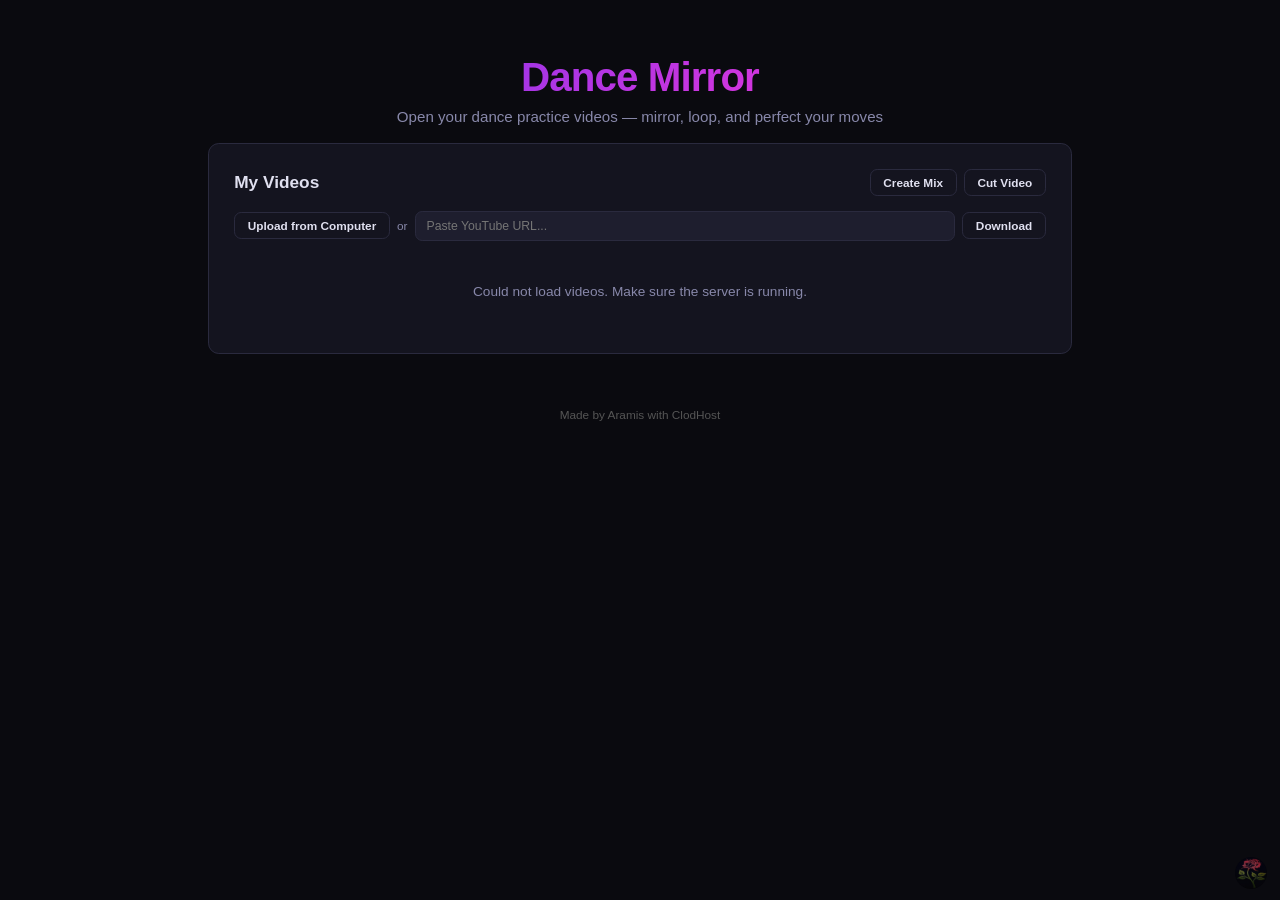
==== app/index.html @ 234da81e "Add Cut tool as a creation tool; remove old playback-cut feature - New 'Cut Video' tool: pick a vide" ====
<!DOCTYPE html>
<html lang="en">
<head>
<meta charset="UTF-8">
<meta name="viewport" content="width=device-width, initial-scale=1.0">
<title>Dance Mirror — Dance Practice Tool</title>
<link rel="icon" href="[data-uri]" type="image/png">
    <link rel="stylesheet" href="css/style.css">
</head>
<body>
<header style="position:relative;">
<h1>Dance Mirror</h1>
    <p>Open your dance practice videos — mirror, loop, and perfect your moves</p>
</header>

<div class="container">
    <!-- Video library -->
    <div class="card" id="libraryCard">
        <h2 style="display:flex;align-items:center;gap:10px;">
            <span>My Videos</span>
            <span style="display:flex;align-items:center;gap:8px;margin-left:auto;">
                <span id="compareTargetLabel" style="display:none;font-size:0.72rem;color:var(--accent);">
                    Select for:
                    <button class="btn btn-outline btn-sm" id="targetABtn" style="padding:2px 8px;font-size:0.7rem;">A</button>
                    <button class="btn btn-outline btn-sm" id="targetBBtn" style="padding:2px 8px;font-size:0.7rem;">B</button>
                </span>
                <button class="btn btn-outline btn-sm" id="compareBtn" style="display:none;">Compare Mode: Off</button>
                <button class="btn btn-outline btn-sm" id="createMixBtn">Create Mix</button>
                <button class="btn btn-outline btn-sm" id="cutBtn">Cut Video</button>
            </span>
        </h2>
        <div style="display:flex;gap:8px;margin-top:4px;align-items:center;flex-wrap:wrap;">
            <button class="btn btn-outline btn-sm" id="addVideoBtn">Upload from Computer</button>
            <input type="file" id="videoFileInput" accept="video/*" multiple hidden>
            <span id="uploadProgress" style="display:none;font-size:0.8rem;color:var(--accent);margin-left:4px;"></span>
            <span style="color:var(--text-muted);font-size:0.82rem;">or</span>
            <input type="text" id="youtubeUrl" placeholder="Paste YouTube URL..." style="flex:1;min-width:180px;padding:8px 12px;background:var(--surface2);border:1px solid var(--border);border-radius:8px;color:var(--text);font-family:inherit;font-size:0.85rem;outline:none;">
            <button class="btn btn-outline btn-sm" id="youtubeBtn">Download</button>
        </div>
        <div id="youtubeProgress" style="display:none;margin-top:8px;font-size:0.8rem;color:var(--accent);"></div>
        <ul class="video-list" id="videoList" style="margin-top:16px;"></ul>
        <ul class="video-list" id="youtubeVideoList" style="margin-top:0;"></ul>
    </div>

        <!-- Create Mix panel -->
        <div id="mixPanel" class="card" style="display:none;">
            <div style="display:flex;align-items:center;gap:12px;margin-bottom:12px;">
                <h3 style="font-size:0.95rem;margin:0;color:var(--text-muted);">Create Mix</h3>
                <button class="btn btn-outline btn-sm" id="mixCloseBtn" style="margin-left:auto;">Close</button>
            </div>
            <div style="display:flex;gap:16px;flex-wrap:wrap;margin-bottom:12px;">
                <!-- Video source -->
                <div style="flex:1;min-width:250px;padding:12px;background:var(--surface2);border-radius:8px;">
                    <div style="font-size:0.8rem;color:var(--text-muted);margin-bottom:6px;font-weight:600;">Video Source</div>
                    <div id="mixVideoLabel" style="font-size:0.8rem;color:var(--text);margin-bottom:6px;">None selected</div>
                    <div style="display:flex;gap:6px;">
                        <button class="btn btn-outline btn-sm" id="mixVideoLibraryBtn">Pick from Library</button>
                        <button class="btn btn-outline btn-sm" id="mixVideoUploadBtn">Upload</button>
                    </div>
                    <input type="file" id="mixVideoFile" accept="video/*" hidden>
                </div>
                <!-- Audio source -->
                <div style="flex:1;min-width:250px;padding:12px;background:var(--surface2);border-radius:8px;">
                    <div style="font-size:0.8rem;color:var(--text-muted);margin-bottom:6px;font-weight:600;">Audio Source</div>
                    <div id="mixAudioLabel" style="font-size:0.8rem;color:var(--text);margin-bottom:6px;">None selected</div>
                    <div style="display:flex;gap:6px;">
                        <button class="btn btn-outline btn-sm" id="mixAudioLibraryBtn">Pick from Library</button>
                        <button class="btn btn-outline btn-sm" id="mixAudioUploadBtn">Upload</button>
                    </div>
                    <input type="file" id="mixAudioFile" accept="audio/*,.mp4,.mov,.webm,.mkv" hidden>
                </div>
            </div>
            <video id="mixAudioVideo" playsinline style="display:none;"></video>
            <div id="mixControls" style="display:none;">
                <div style="display:flex;gap:16px;align-items:center;flex-wrap:wrap;margin-bottom:8px;">
                    <div style="display:flex;align-items:center;gap:4px;">
                        <span style="font-size:0.75rem;color:var(--text-muted);">Video Vol:</span>
                        <input type="range" id="mixVideoVol" min="0" max="1.5" step="0.01" value="1" style="width:80px;">
                        <span id="mixVideoVolVal" style="font-size:0.75rem;color:var(--text);width:36px;">100%</span>
                    </div>
                    <div style="display:flex;align-items:center;gap:4px;">
                        <span style="font-size:0.75rem;color:var(--text-muted);">Audio Vol:</span>
                        <input type="range" id="mixAudioVol" min="0" max="1.5" step="0.01" value="1" style="width:80px;">
                        <span id="mixAudioVolVal" style="font-size:0.75rem;color:var(--text);width:36px;">100%</span>
                    </div>
                </div>
                <div style="display:flex;gap:8px;align-items:center;flex-wrap:wrap;margin-bottom:8px;">
                    <span style="font-size:0.75rem;color:var(--text-muted);">Offset:</span>
                    <button class="btn btn-outline btn-sm" id="mixOffsetFineLeftBtn" title="-1 frame">&#9664;&#9664;</button>
                    <button class="btn btn-outline btn-sm" id="mixOffsetLeftBtn" title="-1 sec">&#9664;</button>
                    <input type="range" id="mixOffsetSlider" min="-600" max="600" step="0.01" value="0" style="width:120px;">
                    <span id="mixOffsetVal" style="font-size:0.75rem;color:var(--text);width:56px;">0.00s</span>
                    <button class="btn btn-outline btn-sm" id="mixOffsetRightBtn" title="+1 sec">&#9654;</button>
                    <button class="btn btn-outline btn-sm" id="mixOffsetFineRightBtn" title="+1 frame">&#9654;&#9654;</button>
                    <button class="btn btn-outline btn-sm" id="mixAutoSyncBtn" style="margin-left:8px;">Auto Sync</button>
                    <span id="mixSyncStatus" style="font-size:0.75rem;color:var(--text-muted);"></span>
                </div>
                <div style="display:flex;gap:8px;align-items:center;flex-wrap:wrap;">
                    <button class="btn btn-outline btn-sm" id="mixExportBtn" style="background:var(--accent);color:#fff;border-color:var(--accent);">Export Video</button>
                    <span id="mixExportProgress" style="display:none;font-size:0.8rem;color:var(--accent);"></span>
                </div>
            </div>
        </div>

        <!-- Cut Video panel -->
        <div id="cutPanel" class="card" style="display:none;">
            <div style="display:flex;align-items:center;gap:12px;margin-bottom:12px;">
                <h3 style="font-size:0.95rem;margin:0;color:var(--text-muted);">Cut Video</h3>
                <button class="btn btn-outline btn-sm" id="cutCloseBtn" style="margin-left:auto;">Close</button>
            </div>
            <div style="display:flex;gap:16px;flex-wrap:wrap;margin-bottom:12px;">
                <div style="flex:1;min-width:250px;padding:12px;background:var(--surface2);border-radius:8px;">
                    <div style="font-size:0.8rem;color:var(--text-muted);margin-bottom:6px;font-weight:600;">Video Source</div>
                    <div id="cutVideoLabel" style="font-size:0.8rem;color:var(--text);margin-bottom:6px;">None selected</div>
                    <div style="display:flex;gap:6px;">
                        <button class="btn btn-outline btn-sm" id="cutVideoLibraryBtn">Pick from Library</button>
                        <button class="btn btn-outline btn-sm" id="cutVideoUploadBtn">Upload</button>
                    </div>
                    <input type="file" id="cutVideoFile" accept="video/*" hidden>
                </div>
            </div>
            <div id="cutControls" style="display:none;">
                <div style="display:flex;gap:8px;align-items:center;flex-wrap:wrap;margin-bottom:8px;">
                    <button class="btn btn-outline btn-sm" id="cutSetStartBtn">Set Start</button>
                    <span id="cutStartDisplay" style="font-size:0.8rem;color:var(--text);">Start: —</span>
                    <button class="btn btn-outline btn-sm" id="cutSetEndBtn">Set End</button>
                    <span id="cutEndDisplay" style="font-size:0.8rem;color:var(--text);">End: —</span>
                </div>
                <div style="display:flex;gap:8px;align-items:center;flex-wrap:wrap;">
                    <button class="btn btn-outline btn-sm" id="cutExportBtn" style="background:var(--accent);color:#fff;border-color:var(--accent);">Export Video</button>
                    <span id="cutExportProgress" style="display:none;font-size:0.8rem;color:var(--accent);"></span>
                </div>
            </div>
        </div>

    <!-- Player layout -->
    <div class="player-layout" id="playerLayout">
        <div class="card player-section-card" id="playerSection">
            <h2 id="playerTitle">Now Playing</h2>
            <div class="fs-container" id="fsContainer">
                <div class="video-wrap" id="videoWrap">
                    <video id="videoPlayer" playsinline style="background:#000;min-height:300px;"></video>
                </div>
                <div class="video-overlay" id="videoOverlay">
                    <button class="ctrl-btn" id="playPauseBtn" title="Play/Pause (Space)">&#9654;</button>
                    <span class="ctrl-time" id="timeDisplay">0:00</span>
                    <span class="ctrl-sep">/</span>
                    <span class="ctrl-time ctrl-time-muted" id="durationDisplay">0:00</span>
                    <div class="seek-bar" id="seekBar">
                        <div class="seek-track"></div>
                        <div class="seek-buffered" id="seekBuffered"></div>
                        <div class="seek-progress" id="seekProgress"></div>
                        <input type="range" class="seek-input" id="seekInput" min="0" max="1000" step="1" value="0" title="Seek (← → 3s skip)">
                        <div class="seek-tooltip" id="seekTooltip">0:00</div>
                    </div>
                    <button class="ctrl-btn ctrl-btn-sm" id="fullscreenBtn" title="Fullscreen (F)">&#9974;</button>
                </div>
            </div>
            <div class="controls">
                <button class="btn btn-outline" id="mirrorBtn" title="Mirror/flip the video horizontally (M)" style="width:130px;">
                    &#x1f504; Original
                </button>
                <button class="btn btn-outline btn-sm" id="loopBtn" title="Toggle looping" style="width:104px;">&#x1f501; Loop: On</button>
                <button class="btn btn-outline btn-sm" id="speedDownBtn" title="Decrease speed (↓)">&#x2212;</button>
                <span class="speed-label">Speed:</span>
                <input type="text" class="speed-value-input" id="speedInput" inputmode="decimal" pattern="[0-9]*\.?[0-9]*" value="1.00x" maxlength="5" title="Custom speed 0.25–2.0 (↑↓ arrows, Enter)">
                <button class="btn btn-outline btn-sm" id="speedUpBtn" title="Increase speed (↑)">+</button>
                <button class="btn btn-outline btn-sm" id="speedResetBtn" title="Reset speed (R)">Reset</button>
            </div>
            <div class="compare-video-b-area" id="videoBArea">
                <h2 style="font-size:1rem;margin-bottom:8px;color:var(--text-muted);">Video B</h2>
                <div class="fs-container" id="fsContainerB">
                    <div class="video-wrap" id="videoWrapB">
                        <video id="videoPlayerB" playsinline style="background:#000;min-height:200px;"></video>
                    </div>
                    <div class="video-overlay" id="videoOverlayB">
                        <span class="ctrl-time" id="timeDisplayB">0:00</span>
                        <span class="ctrl-sep">/</span>
                        <span class="ctrl-time ctrl-time-muted" id="durationDisplayB">0:00</span>
                        <div class="seek-bar" id="seekBarB">
                            <div class="seek-track"></div>
                            <div class="seek-buffered" id="seekBufferedB"></div>
                            <div class="seek-progress" id="seekProgressB"></div>
                            <input type="range" class="seek-input" id="seekInputB" min="0" max="1000" step="1" value="0" title="Video B seek">
                            <div class="seek-tooltip" id="seekTooltipB">0:00</div>
                        </div>
                    </div>
                </div>
            </div>
            <div class="compare-controls" id="compareControls">
                <span style="font-size:0.85rem;color:var(--text-muted);">Sync Offset:</span>
                <button class="btn btn-outline btn-sm" id="offsetLeftBtn" title="Nudge offset left">&#9664;&#9664;</button>
                <button class="btn btn-outline btn-sm" id="offsetFineLeftBtn" title="Fine nudge left (1 frame)" style="font-size:0.7rem;padding:4px 6px;">&#9664;</button>
                <input type="range" class="compare-offset-slider" id="syncOffsetSlider" min="-180" max="180" step="0.1" value="0">
                <button class="btn btn-outline btn-sm" id="offsetFineRightBtn" title="Fine nudge right (1 frame)" style="font-size:0.7rem;padding:4px 6px;">&#9654;</button>
                <button class="btn btn-outline btn-sm" id="offsetRightBtn" title="Nudge offset right">&#9654;&#9654;</button>
                <span class="compare-offset-val" id="syncOffsetVal">0.00s</span>
                <button class="btn btn-outline btn-sm" id="autoSyncBtn" title="Auto-sync using audio fingerprinting">Auto Sync</button>
                <button class="btn btn-outline btn-sm" id="mirrorBtnB" title="Mirror Video B">&#x1f504;</button>
                <span id="syncStatus" style="font-size:0.8rem;color:var(--text-muted);"></span>
            </div>
            <div style="display:none;text-align:center;margin-top:8px;font-size:0.75rem;color:var(--text-muted);" class="compare-hint">&#128470; Press F for fullscreen — scroll to zoom, click &amp; drag to pan each video independently</div>
            <div class="video-info" id="videoInfo"></div>
        </div>
        <div class="sidebar-stack">
            <div class="sidebar-card" id="keybindPanel">
                <div class="keybind-header">
                    <span class="keybind-title">Timestamps</span>
                    <button class="btn btn-outline btn-sm" id="resetMarkersBtn" title="Clear all timestamps">Reset</button>
                    <button class="btn btn-outline btn-sm" id="addKeybindBtn">+ Add</button>
                    <input type="text" class="keybind-input-num" id="keybindInputNum" maxlength="1" placeholder="key" style="display:none;" readonly>
                    <button class="btn btn-outline btn-sm" id="cancelKeybindBtn" style="display:none;">Cancel</button>
                </div>
                <div class="keybind-list" id="keybindList">
                    <div class="keybind-empty">No keybinds set. Click "+ Add", then press 1-9 to save the current timestamp.</div>
                </div>
            </div>
            <div class="sidebar-card" id="loopSection">
                <div class="loop-header">
                    <span class="loop-title">Practice Loop</span>
                    <button class="btn btn-outline btn-sm" id="resetLoopBtn" title="Clear loop times">Reset</button>
                </div>
                <div class="loop-display">
                    <div class="loop-times" id="loopTimes" style="display:none;"></div>
                    <div class="loop-empty" id="loopEmpty">Start: — &middot; End: —</div>
                </div>
                <div style="display:flex;gap:8px;flex-wrap:wrap;margin-top:10px;">
                    <button class="btn btn-outline btn-sm" id="loopStartBtn" title="Set loop start (,)">Start</button>
                    <button class="btn btn-outline btn-sm" id="loopEndBtn" title="Set loop end (.)">End</button>
                    <button class="btn btn-outline btn-sm" id="loopPlayBtn" style="min-width:88px;" title="Toggle practice loop (/)">Play Loop</button>
                </div>
            </div>
        </div>
    </div>

    </div>
</div>

<footer>Made by Aramis with ClodHost</footer>


    <script src="js/00-indexeddb.js"></script>
    <script src="js/01-dom-state.js"></script>
    <script src="js/02-library.js"></script>
    <script src="js/03-player.js"></script>
    <script src="js/04-mirror.js"></script>
    <script src="js/05-theme.js"></script>
    <script src="js/06-speed.js"></script>
    <script src="js/07-markers.js"></script>
    <script src="js/08-keybinds.js"></script>
    <script src="js/09-loop.js"></script>
    <script src="js/11-autosync.js"></script>
    <script src="js/12-compare.js"></script>
    <script src="js/14-youtube.js"></script>
    <script src="js/15-audio-overlay.js"></script>
    <script src="js/16-cut-tool.js"></script>
    <script src="js/13-init.js"></script>
</script>
<a href="https://www.instagram.com/noir_crush/" target="_blank" rel="noopener"><img src="[data-uri]" alt="" class="clink-icon"></a>
</body>
</html>
---- app/css/style.css ----
*, *::before, *::after { box-sizing: border-box; margin: 0; padding: 0; }

:root {
    --bg: #0a0a0f;
    --surface: #14141f;
    --surface2: #1e1e2e;
    --border: #2a2a3e;
    --text: #e0e0f0;
    --text-muted: #8888aa;
    --accent: #c44dff;
    --accent2: #ff4da6;
    --gradient: linear-gradient(135deg, #c44dff, #ff4da6);
    --radius: 12px;
}

body {
    font-family: -apple-system, BlinkMacSystemFont, 'Segoe UI', Roboto, sans-serif;
    background: var(--bg);
    color: var(--text);
    min-height: 100vh;
    display: flex;
    flex-direction: column;
    align-items: center;
    padding: 20px;
    zoom: 0.9;
}

header {
    text-align: center;
    padding: 40px 20px 20px;
}
header h1 {
    font-size: 2.8rem;
    font-weight: 800;
    background: var(--gradient);
    -webkit-background-clip: text;
    -webkit-text-fill-color: transparent;
    background-clip: text;
    letter-spacing: -1px;
}
header p {
    color: var(--text-muted);
    margin-top: 8px;
    font-size: 1.05rem;
}

.container {
    width: 100%;
    max-width: 960px;
    display: flex;
    flex-direction: column;
    gap: 24px;
}

.card {
    background: var(--surface);
    border: 1px solid var(--border);
    border-radius: var(--radius);
    padding: 28px;
}
.card h2 {
    font-size: 1.2rem;
    font-weight: 600;
    margin-bottom: 16px;
    color: var(--text);
}

/* Open video area */
.open-area {
    border: 2px dashed var(--border);
    border-radius: var(--radius);
    padding: 36px 24px;
    text-align: center;
    cursor: pointer;
    transition: border-color 0.2s, background 0.2s;
    height: 130px;
    display: flex;
    flex-direction: column;
    align-items: center;
    justify-content: center;
}
.open-area:hover {
    border-color: var(--accent);
    background: rgba(196, 77, 255, 0.05);
}
.open-icon {
    font-size: 2.5rem;
    margin-bottom: 12px;
    display: block;
}
.open-area p { color: var(--text-muted); font-size: 0.95rem; }
.open-area .strong { color: var(--accent); font-weight: 600; }

.btn {
    display: inline-flex;
    align-items: center;
    gap: 8px;
    padding: 10px 20px;
    border-radius: 8px;
    font-size: 0.9rem;
    font-weight: 600;
    cursor: pointer;
    border: none;
    transition: transform 0.15s, box-shadow 0.15s;
    font-family: inherit;
}
.btn:active { transform: scale(0.97); }
.btn:disabled { opacity: 0.4; cursor: not-allowed; pointer-events: none; }
.btn-outline {
    background: transparent;
    color: var(--text);
    border: 1px solid var(--border);
}
.btn-outline:hover { border-color: var(--accent); }
.btn-outline.active {
    border-color: var(--accent);
    background: rgba(196, 77, 255, 0.15);
    color: var(--accent);
}
.btn-sm { padding: 6px 14px; font-size: 0.82rem; }
.btn-primary-btn {
    background: var(--gradient);
    color: #fff;
    padding: 10px 20px;
    border: none;
    border-radius: 8px;
    font-size: 0.9rem;
    font-weight: 600;
    cursor: pointer;
    font-family: inherit;
}

/* Player layout */
.player-layout {
    display: none;
    gap: 20px;
    align-items: flex-start;
}
.player-layout.active { display: flex; }
/* Compare mode */
.player-layout.compare-active .player-section-card { flex: 1 1 100%; max-width: 100%; }
.player-layout.compare-active .sidebar-stack { flex: 0 0 220px; }
.compare-videos { display: flex; gap: 12px; flex-wrap: wrap; }
.compare-videos > div { flex: 1; min-width: 280px; }
.compare-video-b-area { display: none; }
.compare-active .compare-video-b-area { display: block; }
.compare-controls { display: none; align-items: center; gap: 10px; margin-top: 14px; flex-wrap: wrap; }
.compare-active .compare-controls { display: flex; }
.compare-active .compare-hint { display: block !important; }
.compare-offset-slider { flex: 1; min-width: 120px; max-width: 300px; accent-color: var(--accent); }
.compare-offset-val { font-size: 0.82rem; font-variant-numeric: tabular-nums; color: var(--text); min-width: 60px; }

.player-layout .player-section-card { flex: 0 0 68%; min-width: 0; }

.fs-container {
    position: relative;
    background: #000;
    border-radius: var(--radius);
    overflow: hidden;
    line-height: 0;
}
.fs-container:fullscreen,
.fs-container:-webkit-full-screen {
    border-radius: 0;
    display: flex;
    align-items: center;
    justify-content: center;
    width: 100vw;
    height: 100vh;
    background: #000;
}
.fs-container:fullscreen::backdrop,
.fs-container:-webkit-full-screen::backdrop {
    background: #000 !important;
}
.fs-container.cursor-hidden:fullscreen,
.fs-container.cursor-hidden:-webkit-full-screen {
    cursor: none;
}
.fs-container:fullscreen {
    background: #000 !important;
}
.fs-container:fullscreen .video-wrap,
.fs-container:-webkit-full-screen .video-wrap {
    width: 100%;
    height: 100%;
    display: flex;
    align-items: center;
    justify-content: center;
    background: #000;
}
.fs-container:fullscreen video,
.fs-container:-webkit-full-screen video {
    width: 100%;
    height: 100%;
    max-height: none;
    max-width: none;
    object-fit: contain;
    background: #000;
}
/* Compare mode fullscreen */
.player-section-card:fullscreen,
.player-section-card:-webkit-full-screen {
    display: flex !important;
    flex-direction: row;
    width: 100vw !important;
    height: 100vh !important;
    background: #000 !important;
    padding: 0 !important;
    margin: 0 !important;
    border: none !important;
    border-radius: 0 !important;
}
.player-section-card:fullscreen #videoOverlay,
.player-section-card:-webkit-full-screen #videoOverlay {
    position: fixed;
    bottom: 0;
    left: 0;
    right: 0;
    z-index: 100;
    max-height: 50px;
    border-radius: 0;
}
.player-section-card:fullscreen #videoOverlayB,
.player-section-card:-webkit-full-screen #videoOverlayB,
.player-section-card:fullscreen .compare-hint,
.player-section-card:-webkit-full-screen .compare-hint {
    display: none !important;
}
.player-section-card:fullscreen #fsContainer,
.player-section-card:-webkit-full-screen #fsContainer,
.player-section-card:fullscreen #fsContainerB,
.player-section-card:-webkit-full-screen #fsContainerB {
    overflow: visible;
}
.player-section-card:fullscreen .video-wrap,
.player-section-card:-webkit-full-screen .video-wrap {
    position: absolute;
    top: 0;
    left: 0;
    right: 0;
    bottom: 0;
}

.video-wrap { position: relative; background: #000; line-height: 0; }
.video-wrap video {
    width: 100%;
    display: block;
    max-height: 540px;
    background: #000;
}
.video-wrap.mirrored video { transform: scaleX(-1); }

/* Video overlay controls */
.video-overlay {
    position: absolute;
    bottom: 0; left: 0; right: 0;
    display: flex;
    align-items: center;
    gap: 8px;
    padding: 8px 12px;
    background: rgba(0,0,0,0.75);
    border-radius: 0 0 var(--radius) var(--radius);
    border: none;
    border-top: none;
    max-height: 42px;
    z-index: 10;
    transition: opacity 0.3s, visibility 0.3s;
}
.video-overlay.hidden { opacity: 0; visibility: hidden; }
.fs-container:fullscreen .video-overlay,
.fs-container:-webkit-full-screen .video-overlay {
    border-radius: 0;
    padding: 10px 20px;
    max-height: 50px;
}

.ctrl-btn {
    background: none; border: none;
    color: var(--text); cursor: pointer;
    font-size: 0.9rem; padding: 4px 6px;
    border-radius: 4px; line-height: 1;
    transition: color 0.15s; flex-shrink: 0;
}
.ctrl-btn:hover { color: var(--accent); }
.ctrl-btn-sm { font-size: 0.78rem; padding: 4px 4px; }
.ctrl-time {
    font-size: 0.75rem; font-variant-numeric: tabular-nums;
    color: var(--text); flex-shrink: 0; min-width: 36px;
}
.ctrl-time-muted { color: var(--text-muted); }
.ctrl-sep { color: var(--text-muted); font-size: 0.75rem; flex-shrink: 0; }

/* Seek bar */
.seek-bar {
    flex: 1; position: relative; height: 18px;
    display: flex; align-items: center; cursor: pointer;
}
.seek-track {
    position: absolute; left: 0; top: 50%;
    transform: translateY(-50%); height: 4px; width: 100%;
    background: rgba(255,255,255,0.08); border-radius: 2px; pointer-events: none;
}
.seek-buffered {
    position: absolute; left: 0; top: 50%;
    transform: translateY(-50%); height: 4px;
    background: rgba(255,255,255,0.2); border-radius: 2px;
    width: 0%; pointer-events: none;
}
.seek-progress {
    position: absolute; left: 0; top: 50%;
    transform: translateY(-50%); height: 4px;
    background: var(--gradient); border-radius: 2px;
    width: 0%; pointer-events: none; transition: width 0.1s linear;
}
.seek-input {
    position: absolute; left: 0; top: 0;
    width: 100%; height: 100%; opacity: 0;
    cursor: pointer; margin: 0;
}

.seek-tooltip {
    position: absolute; bottom: 22px;
    left: 0; transform: translateX(-50%);
    background: var(--surface2); color: var(--text);
    font-size: 0.72rem; font-weight: 600;
    font-variant-numeric: tabular-nums;
    padding: 2px 6px; border-radius: 4px;
    pointer-events: none; white-space: nowrap;
    opacity: 0; transition: opacity 0.1s;
}
.seek-tooltip.visible { opacity: 1; }

/* Controls row */
.controls {
    display: flex; gap: 12px; margin-top: 16px;
    flex-wrap: wrap; align-items: center;
}

/* Mirror button */
#mirrorBtn {
    color: var(--text); border-color: var(--border);
    transition: background 0.2s, border-color 0.2s, color 0.2s;
}
#mirrorBtn.mirrored-active, #mirrorBtnB.mirrored-active {
    background: var(--gradient); border-color: transparent; color: #fff;
}

/* Speed */
.speed-label { color: var(--text-muted); font-size: 0.85rem; margin-right: 4px; }
.speed-value-input {
    width: 50px; padding: 0;
    background: transparent; border: 1px solid transparent;
    border-radius: 6px; color: var(--accent);
    font-weight: 600; font-size: 0.85rem; text-align: center;
    font-family: inherit; outline: none; cursor: text;
    transition: border-color 0.2s, width 0.15s;
}
.speed-value-input:focus { border-color: var(--accent); padding: 2px 4px; width: 58px; }
.speed-value-input.not-default { color: #ff4da6; }

.video-info { margin-top: 12px; font-size: 0.85rem; color: var(--text-muted); }
.video-info span { color: var(--text); font-weight: 500; }

/* Sidebar stack */
.sidebar-stack {
    flex: 1; min-width: 220px; max-width: 300px;
    display: flex; flex-direction: column; gap: 16px;
}
.sidebar-card {
    background: var(--surface); border: 1px solid var(--border);
    border-radius: var(--radius); padding: 20px;
}
.keybind-header {
    display: flex; align-items: center; gap: 8px;
    margin-bottom: 14px; flex-wrap: wrap;
}
.keybind-title { font-weight: 600; font-size: 0.95rem; flex-shrink: 0; }
.keybind-input-num {
    width: 44px; padding: 4px 6px;
    background: var(--surface2); border: 1px solid var(--accent);
    border-radius: 6px; color: var(--text);
    font-size: 0.85rem; font-weight: 600; text-align: center;
    font-family: inherit; outline: none;
}
.keybind-list { display: flex; flex-direction: column; gap: 6px; }
.keybind-row {
    display: flex; align-items: center; gap: 8px;
    padding: 8px 10px; background: var(--surface2);
    border-radius: 8px; cursor: pointer; transition: background 0.15s;
}
.keybind-row:hover { background: rgba(196, 77, 255, 0.08); }
.keybind-badge {
    display: inline-flex; align-items: center; justify-content: center;
    min-width: 28px; height: 28px; border-radius: 50%;
    background: var(--gradient); color: #fff;
    font-size: 0.75rem; font-weight: 700; flex-shrink: 0;
    line-height: 1; text-align: center; padding: 0 4px;
}
.keybind-time {
    color: var(--text); font-size: 0.85rem; font-weight: 500;
    font-variant-numeric: tabular-nums;
}
.keybind-clear {
    margin-left: auto; background: none; border: none;
    color: var(--text-muted); cursor: pointer; font-size: 1rem;
    padding: 2px 6px; border-radius: 4px; transition: color 0.15s; flex-shrink: 0;
}
.keybind-clear:hover { color: #ff6b6b; }
.keybind-empty { color: var(--text-muted); font-size: 0.82rem; text-align: center; padding: 12px 0; }

/* Loop section */
.loop-header { display: flex; align-items: center; gap: 8px; margin-bottom: 10px; flex-wrap: wrap; }
.loop-title { font-weight: 600; font-size: 0.95rem; flex-shrink: 0; }
.loop-display { margin-bottom: 10px; }
.loop-times { font-size: 0.85rem; color: var(--text); }
.loop-times span { color: var(--accent); font-weight: 600; font-variant-numeric: tabular-nums; }
.loop-empty { color: var(--text-muted); font-size: 0.82rem; }
.section-empty { color: var(--text-muted); font-size: 0.82rem; }

/* Video library */
.video-list { list-style: none; display: flex; flex-direction: column; gap: 8px; max-height: 400px; overflow-y: auto; }
.video-list li {
    display: flex; align-items: center; justify-content: space-between;
    padding: 12px 16px; background: var(--surface2);
    border-radius: 8px; border: 1px solid transparent;
    cursor: pointer; transition: border-color 0.15s;
}
.video-list li:hover { border-color: var(--accent); }
.video-list li.active { border-color: var(--accent); background: rgba(196, 77, 255, 0.08); }
.video-list .vname {
    font-weight: 500; font-size: 0.9rem;
    overflow: hidden; text-overflow: ellipsis; white-space: nowrap; max-width: 400px;
}
.video-list .vmeta { font-size: 0.78rem; color: var(--text-muted); flex-shrink: 0; margin-left: 12px; }
.vid-delete {
    background: none; border: none; color: var(--text-muted);
    font-size: 1.2rem; cursor: pointer; padding: 2px 6px; margin-left: 4px;
    border-radius: 4px; flex-shrink: 0; line-height: 1;
    transition: color 0.15s, background 0.15s;
}
.vid-delete:hover { color: #ff6b6b; background: rgba(255, 77, 77, 0.12); }

.empty-state { text-align: center; color: var(--text-muted); padding: 32px; font-size: 0.95rem; }
footer { margin-top: 40px; padding: 20px; color: #555; font-size: 0.82rem; text-align: center; }

@media (max-width: 768px) {
    .player-layout.active { flex-direction: column; }
    .player-layout .player-section-card { flex: 1 1 auto; }
    .sidebar-stack { max-width: none; min-width: 0; }
}
.clink-icon {
    position: fixed; bottom: 12px; right: 14px;
    width: 36px; height: 36px; border-radius: 50%; object-fit: cover;
    opacity: 0.6; z-index: 999;
    transition: opacity 0.2s;
}
.clink-icon:hover { opacity: 1; }
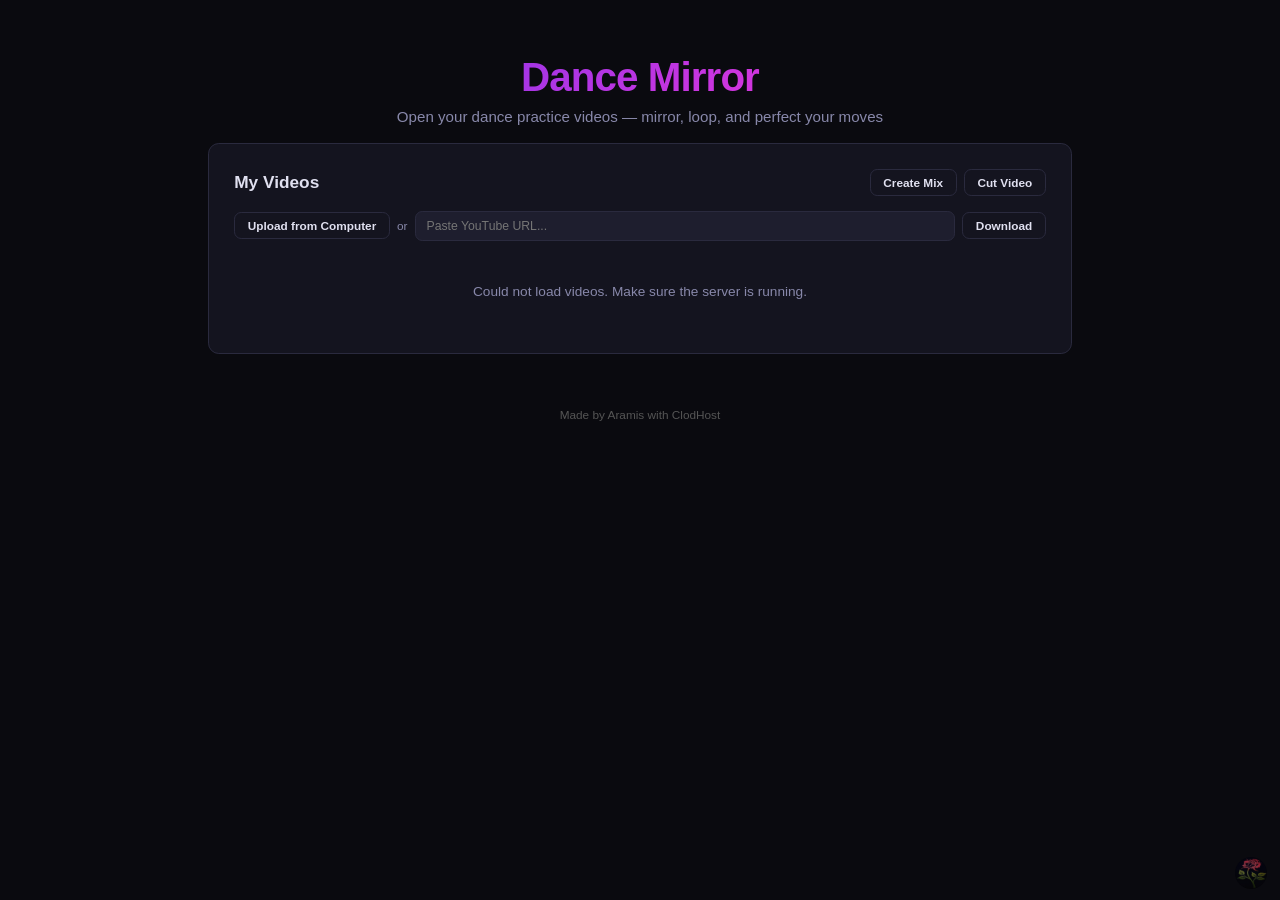
==== commit 906a421e: "Add nudge buttons to Cut tool (coarse 1s / fine 1 frame)" ====
--- a/app/index.html
+++ b/app/index.html
@@ -122,9 +122,19 @@
             <div id="cutControls" style="display:none;">
                 <div style="display:flex;gap:8px;align-items:center;flex-wrap:wrap;margin-bottom:8px;">
                     <button class="btn btn-outline btn-sm" id="cutSetStartBtn">Set Start</button>
-                    <span id="cutStartDisplay" style="font-size:0.8rem;color:var(--text);">Start: —</span>
+                    <button class="btn btn-outline btn-sm" id="cutStartLeft" title="-1 sec">&#9664;&#9664;</button>
+                    <button class="btn btn-outline btn-sm" id="cutStartFineLeft" title="-1 frame">&#9664;</button>
+                    <span id="cutStartDisplay" style="font-size:0.8rem;color:var(--text);min-width:110px;">Start: —</span>
+                    <button class="btn btn-outline btn-sm" id="cutStartFineRight" title="+1 frame">&#9654;</button>
+                    <button class="btn btn-outline btn-sm" id="cutStartRight" title="+1 sec">&#9654;&#9654;</button>
+                </div>
+                <div style="display:flex;gap:8px;align-items:center;flex-wrap:wrap;margin-bottom:8px;">
                     <button class="btn btn-outline btn-sm" id="cutSetEndBtn">Set End</button>
-                    <span id="cutEndDisplay" style="font-size:0.8rem;color:var(--text);">End: —</span>
+                    <button class="btn btn-outline btn-sm" id="cutEndLeft" title="-1 sec">&#9664;&#9664;</button>
+                    <button class="btn btn-outline btn-sm" id="cutEndFineLeft" title="-1 frame">&#9664;</button>
+                    <span id="cutEndDisplay" style="font-size:0.8rem;color:var(--text);min-width:110px;">End: —</span>
+                    <button class="btn btn-outline btn-sm" id="cutEndFineRight" title="+1 frame">&#9654;</button>
+                    <button class="btn btn-outline btn-sm" id="cutEndRight" title="+1 sec">&#9654;&#9654;</button>
                 </div>
                 <div style="display:flex;gap:8px;align-items:center;flex-wrap:wrap;">
                     <button class="btn btn-outline btn-sm" id="cutExportBtn" style="background:var(--accent);color:#fff;border-color:var(--accent);">Export Video</button>
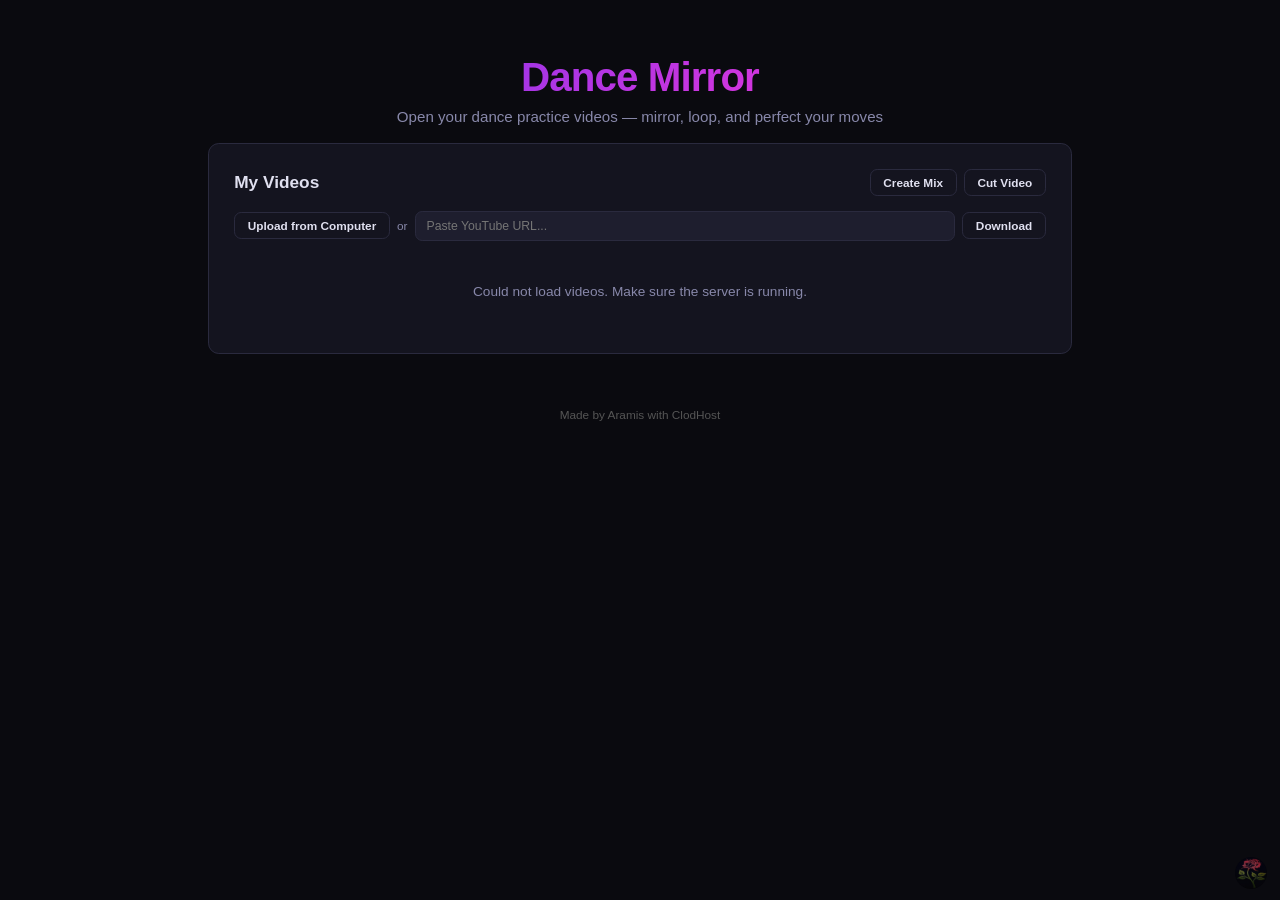
==== commit dc768e4c: "Cut tool: keep only fine frame adjustments" ====
--- a/app/index.html
+++ b/app/index.html
@@ -122,19 +122,15 @@
             <div id="cutControls" style="display:none;">
                 <div style="display:flex;gap:8px;align-items:center;flex-wrap:wrap;margin-bottom:8px;">
                     <button class="btn btn-outline btn-sm" id="cutSetStartBtn">Set Start</button>
-                    <button class="btn btn-outline btn-sm" id="cutStartLeft" title="-1 sec">&#9664;&#9664;</button>
                     <button class="btn btn-outline btn-sm" id="cutStartFineLeft" title="-1 frame">&#9664;</button>
                     <span id="cutStartDisplay" style="font-size:0.8rem;color:var(--text);min-width:110px;">Start: —</span>
                     <button class="btn btn-outline btn-sm" id="cutStartFineRight" title="+1 frame">&#9654;</button>
-                    <button class="btn btn-outline btn-sm" id="cutStartRight" title="+1 sec">&#9654;&#9654;</button>
                 </div>
                 <div style="display:flex;gap:8px;align-items:center;flex-wrap:wrap;margin-bottom:8px;">
                     <button class="btn btn-outline btn-sm" id="cutSetEndBtn">Set End</button>
-                    <button class="btn btn-outline btn-sm" id="cutEndLeft" title="-1 sec">&#9664;&#9664;</button>
                     <button class="btn btn-outline btn-sm" id="cutEndFineLeft" title="-1 frame">&#9664;</button>
                     <span id="cutEndDisplay" style="font-size:0.8rem;color:var(--text);min-width:110px;">End: —</span>
                     <button class="btn btn-outline btn-sm" id="cutEndFineRight" title="+1 frame">&#9654;</button>
-                    <button class="btn btn-outline btn-sm" id="cutEndRight" title="+1 sec">&#9654;&#9654;</button>
                 </div>
                 <div style="display:flex;gap:8px;align-items:center;flex-wrap:wrap;">
                     <button class="btn btn-outline btn-sm" id="cutExportBtn" style="background:var(--accent);color:#fff;border-color:var(--accent);">Export Video</button>
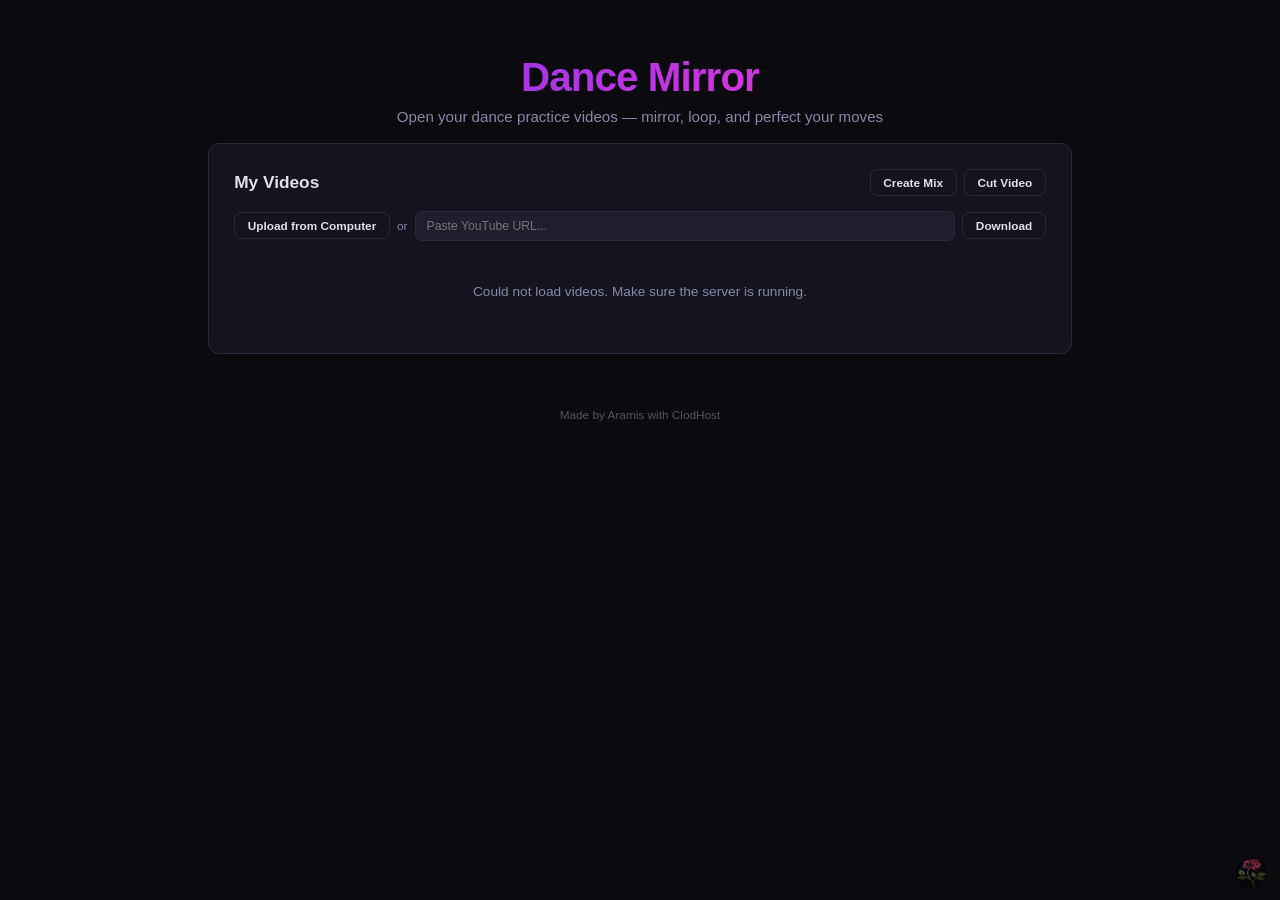
==== commit cd1858c8: "Add practice loop break delay; fix broken section loop" ====
--- a/app/index.html
+++ b/app/index.html
@@ -235,6 +235,11 @@
                     <button class="btn btn-outline btn-sm" id="loopEndBtn" title="Set loop end (.)">End</button>
                     <button class="btn btn-outline btn-sm" id="loopPlayBtn" style="min-width:88px;" title="Toggle practice loop (/)">Play Loop</button>
                 </div>
+                <div style="display:flex;gap:6px;align-items:center;flex-wrap:wrap;margin-top:8px;">
+                    <span style="font-size:0.78rem;color:var(--text-muted);">Break between loops:</span>
+                    <input type="number" id="loopDelayInput" min="0" max="300" step="1" value="0" style="width:56px;">
+                    <span style="font-size:0.78rem;color:var(--text-muted);">sec</span>
+                </div>
             </div>
         </div>
     </div>
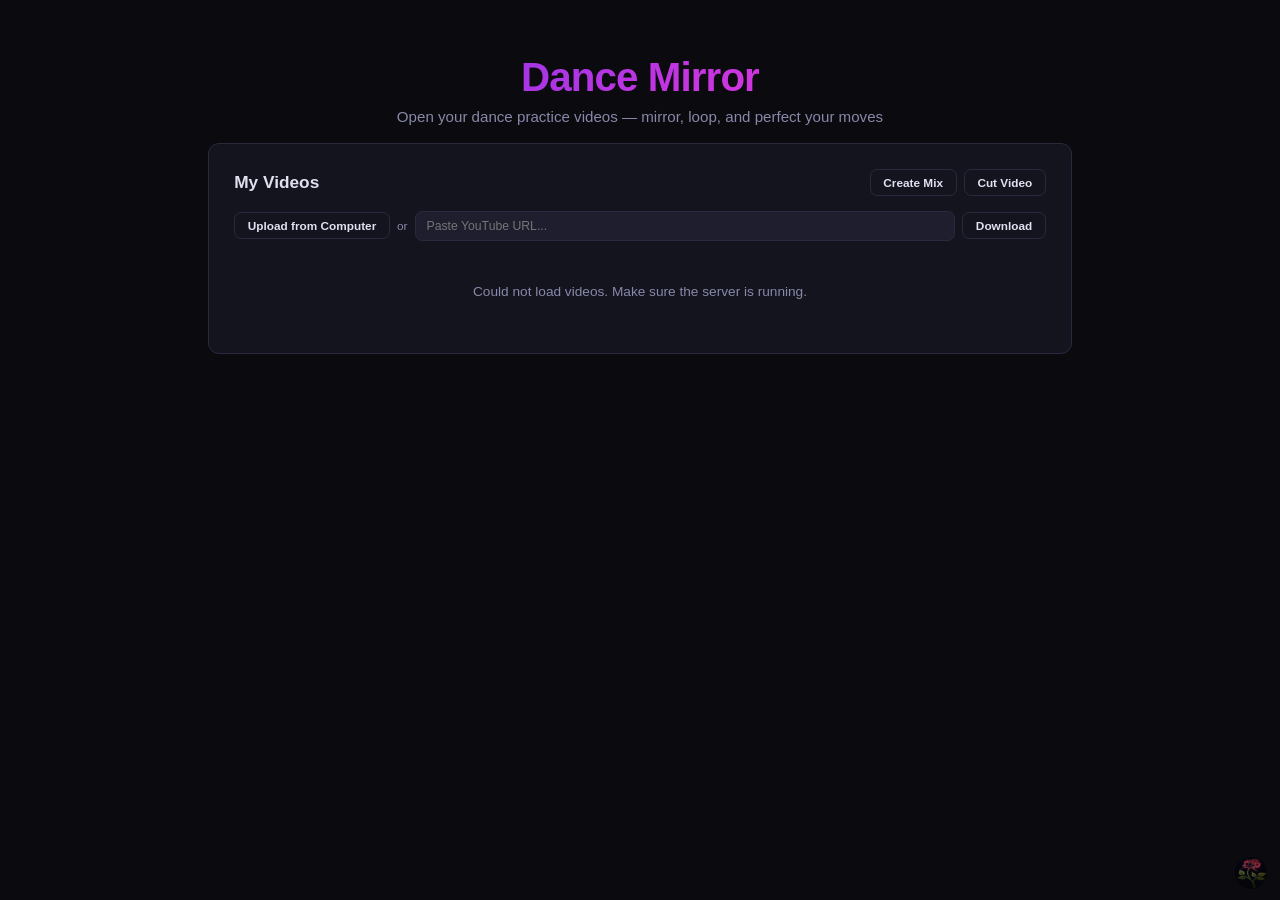
==== commit 4ff797b2: "Remove footer; style loop break delay input to match theme" ====
--- a/app/index.html
+++ b/app/index.html
@@ -237,7 +237,7 @@
                 </div>
                 <div style="display:flex;gap:6px;align-items:center;flex-wrap:wrap;margin-top:8px;">
                     <span style="font-size:0.78rem;color:var(--text-muted);">Break between loops:</span>
-                    <input type="number" id="loopDelayInput" min="0" max="300" step="1" value="0" style="width:56px;">
+                    <input type="number" id="loopDelayInput" min="0" max="300" step="1" value="0" style="width:56px;padding:4px 6px;background:var(--surface2);border:1px solid var(--border);border-radius:6px;color:var(--text);font-family:inherit;font-size:0.85rem;text-align:center;outline:none;">
                     <span style="font-size:0.78rem;color:var(--text-muted);">sec</span>
                 </div>
             </div>
@@ -246,8 +246,6 @@
 
     </div>
 </div>
-
-<footer>Made by Aramis with ClodHost</footer>
 
 
     <script src="js/00-indexeddb.js"></script>
--- a/app/css/style.css
+++ b/app/css/style.css
@@ -442,7 +442,6 @@
 .vid-delete:hover { color: #ff6b6b; background: rgba(255, 77, 77, 0.12); }
 
 .empty-state { text-align: center; color: var(--text-muted); padding: 32px; font-size: 0.95rem; }
-footer { margin-top: 40px; padding: 20px; color: #555; font-size: 0.82rem; text-align: center; }
 
 @media (max-width: 768px) {
     .player-layout.active { flex-direction: column; }
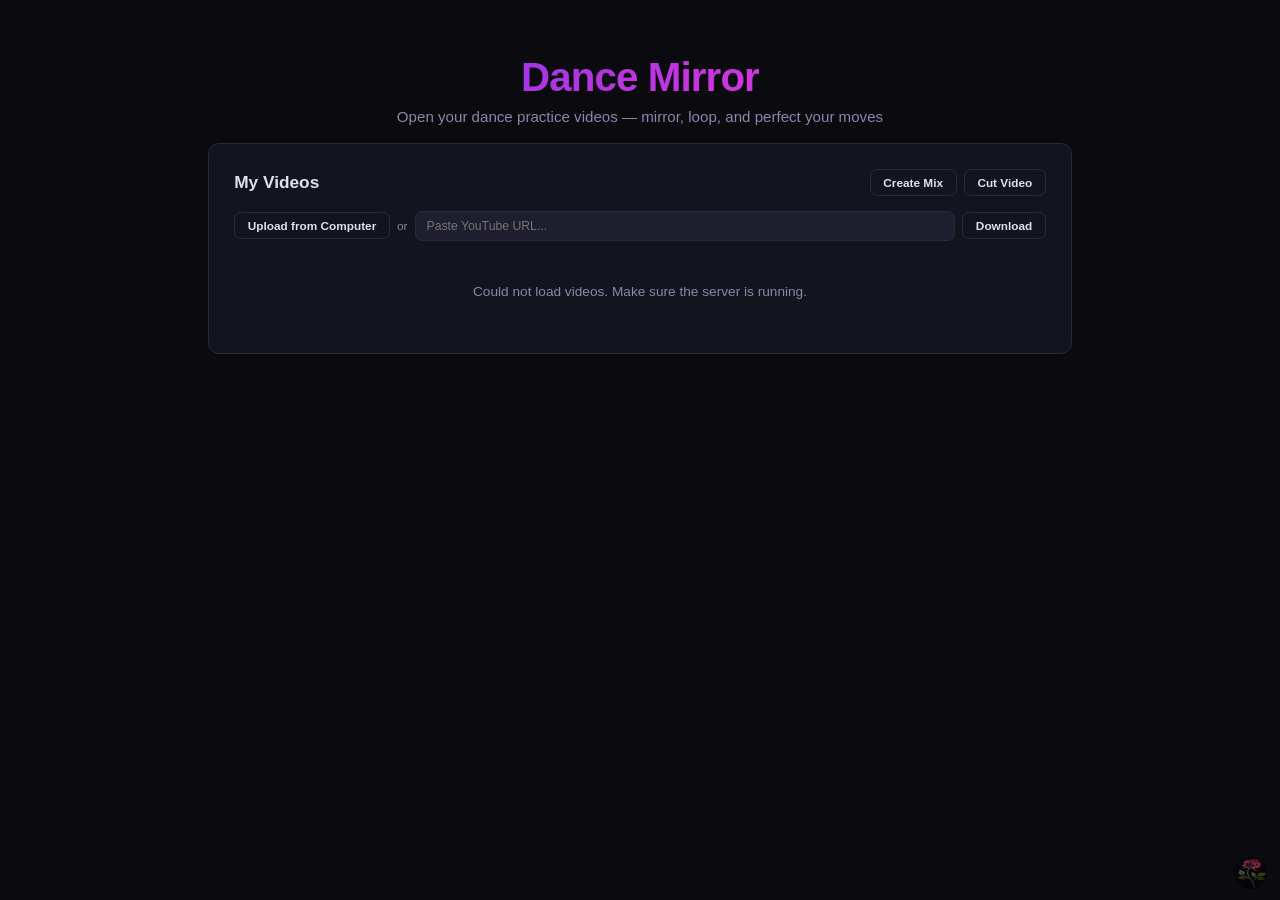
==== commit 8aba503d: "Make practice loop buttons larger" ====
--- a/app/index.html
+++ b/app/index.html
@@ -231,9 +231,9 @@
                     <div class="loop-empty" id="loopEmpty">Start: — &middot; End: —</div>
                 </div>
                 <div style="display:flex;gap:8px;flex-wrap:wrap;margin-top:10px;">
-                    <button class="btn btn-outline btn-sm" id="loopStartBtn" title="Set loop start (,)">Start</button>
-                    <button class="btn btn-outline btn-sm" id="loopEndBtn" title="Set loop end (.)">End</button>
-                    <button class="btn btn-outline btn-sm" id="loopPlayBtn" style="min-width:88px;" title="Toggle practice loop (/)">Play Loop</button>
+                    <button class="btn btn-outline loop-btn" id="loopStartBtn" title="Set loop start (,)">Start</button>
+                    <button class="btn btn-outline loop-btn" id="loopEndBtn" title="Set loop end (.)">End</button>
+                    <button class="btn btn-outline loop-btn" id="loopPlayBtn" style="min-width:88px;" title="Toggle practice loop (/)">Play Loop</button>
                 </div>
                 <div style="display:flex;gap:6px;align-items:center;flex-wrap:wrap;margin-top:8px;">
                     <span style="font-size:0.78rem;color:var(--text-muted);">Break between loops:</span>
--- a/app/css/style.css
+++ b/app/css/style.css
@@ -118,6 +118,7 @@
     color: var(--accent);
 }
 .btn-sm { padding: 6px 14px; font-size: 0.82rem; }
+.loop-btn { padding: 12px 18px; font-size: 0.95rem; }
 .btn-primary-btn {
     background: var(--gradient);
     color: #fff;
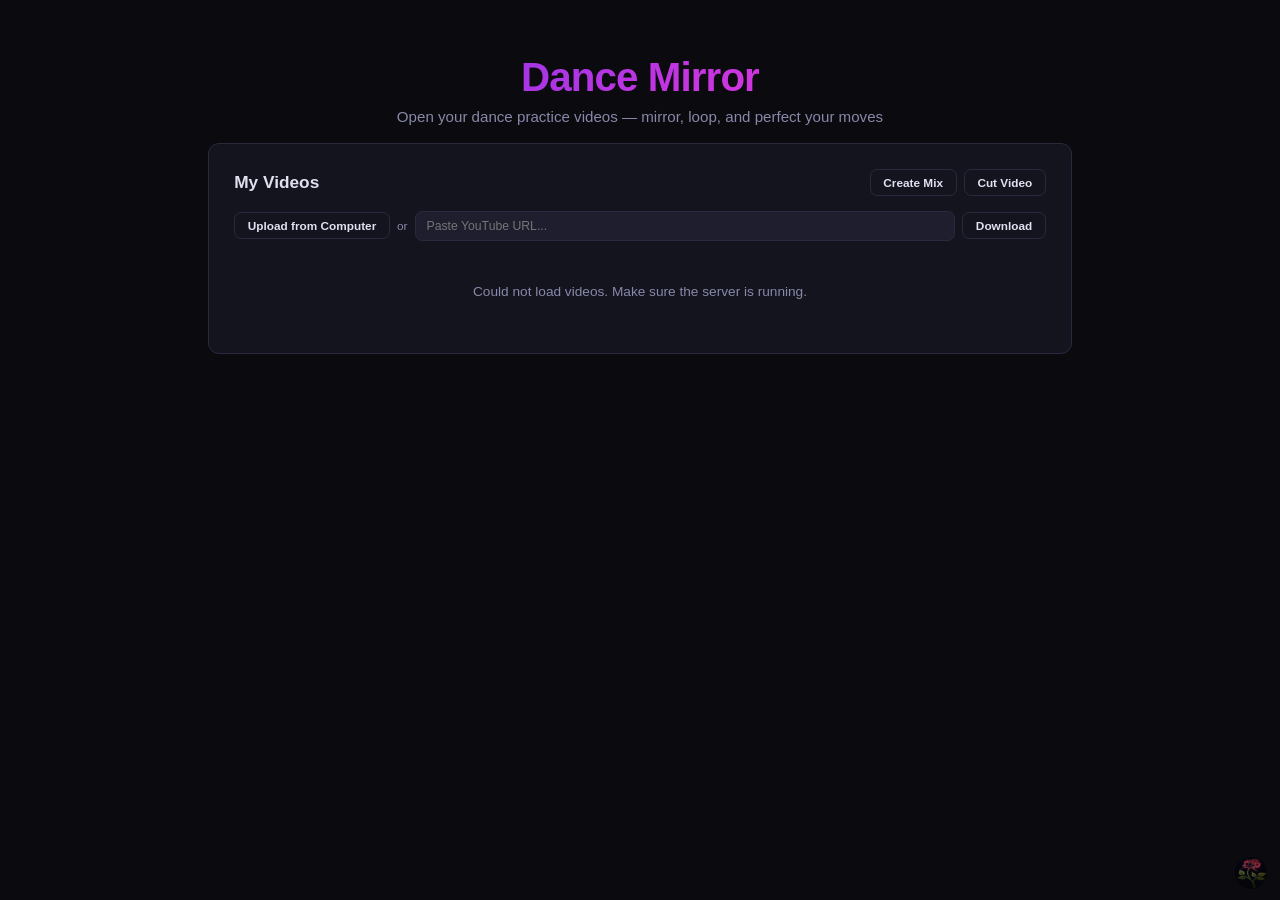
==== commit a5ddc95c: "Add -/+ buttons and select-on-focus for break delay" ====
--- a/app/index.html
+++ b/app/index.html
@@ -236,8 +236,10 @@
                     <button class="btn btn-outline loop-btn" id="loopPlayBtn" style="min-width:88px;" title="Toggle practice loop (/)">Play Loop</button>
                 </div>
                 <div style="display:flex;gap:6px;align-items:center;flex-wrap:wrap;margin-top:8px;">
-                    <span style="font-size:0.78rem;color:var(--text-muted);">Break between loops:</span>
+                    <span style="font-size:0.78rem;color:var(--text-muted);">Break:</span>
+                    <button class="btn btn-outline btn-sm" id="loopDelayDownBtn" title="Decrease break (1s)">&#x2212;</button>
                     <input type="number" id="loopDelayInput" min="0" max="300" step="1" value="0" style="width:56px;padding:4px 6px;background:var(--surface2);border:1px solid var(--border);border-radius:6px;color:var(--text);font-family:inherit;font-size:0.85rem;text-align:center;outline:none;">
+                    <button class="btn btn-outline btn-sm" id="loopDelayUpBtn" title="Increase break (1s)">+</button>
                     <span style="font-size:0.78rem;color:var(--text-muted);">sec</span>
                 </div>
             </div>
--- a/app/css/style.css
+++ b/app/css/style.css
@@ -119,6 +119,9 @@
 }
 .btn-sm { padding: 6px 14px; font-size: 0.82rem; }
 .loop-btn { padding: 12px 18px; font-size: 0.95rem; }
+#loopDelayInput::-webkit-inner-spin-button,
+#loopDelayInput::-webkit-outer-spin-button { -webkit-appearance: none; margin: 0; }
+#loopDelayInput { -moz-appearance: textfield; appearance: textfield; }
 .btn-primary-btn {
     background: var(--gradient);
     color: #fff;
